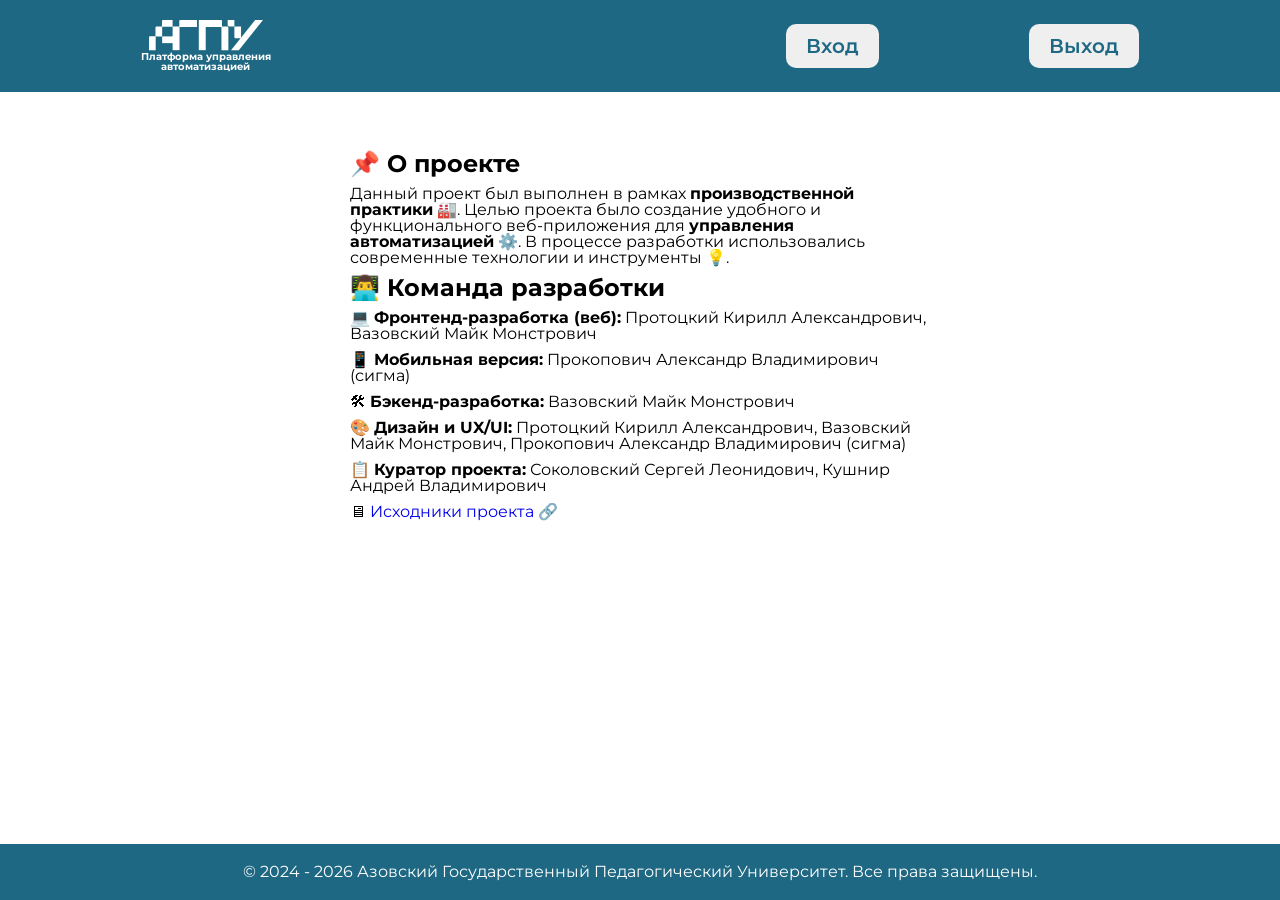
==== src/frontend/index.html @ 47376aa8 "-added frontend files and modified docker-compose.yaml." ====
<!doctype html>
<html lang="ru">
<head>
    <meta charset="UTF-8">
    <meta name="viewport" content="width=device-width, initial-scale=1">
    <link rel="stylesheet" href="css/index.css">
    <link href="https://fonts.googleapis.com/css2?family=Montserrat:wght@100..900&display=swap" rel="stylesheet">
    <title>Главная</title>
</head>
<body>
<div class="body-container">
    <header>
        <a class="logo" href="index.html">
            <svg width="114" height="31" viewBox="0 0 114 31" fill="none" xmlns="http://www.w3.org/2000/svg">
                <path d="M31.3878 0.029541H47.9571V7.01604H30.293V1.13392C30.293 0.525624 30.7848 0.029541 31.3878 0.029541Z"
                      fill="white"/>
                <path d="M49.8008 0.029541H71.9087C72.5118 0.029541 73.0036 0.525624 73.0036 1.13392V7.01604H49.8008V0.029541Z"
                      fill="white"/>
                <path d="M30.5337 6.47852H23.6074V30.1665H30.5337V6.47852Z" fill="white"/>
                <path d="M56.7154 6.85059H49.8008V30.1724H56.7154V6.85059Z" fill="white"/>
                <path d="M72.4473 6.50806H78.2729C78.8759 6.50806 79.3677 7.00414 79.3677 7.61243V30.1724H72.4531V6.50806H72.4473Z"
                      fill="white"/>
                <path d="M89.8085 30.1725L82.0215 30.137L106.149 0.029541H114.001L89.8085 30.1725Z"
                      fill="white"/>
                <path d="M14.1163 0.029541H23.6071V6.77391H13.0215V1.13392C13.0215 0.525624 13.5133 0.029541 14.1163 0.029541Z"
                      fill="white"/>
                <path d="M24.6025 16.3884H13.1621V23.1328H24.6025V16.3884Z" fill="white"/>
                <path d="M7.56947 6.62036H13.1609V16.3885H6.47461V7.72474C6.47461 7.11644 6.96642 6.62036 7.56947 6.62036Z"
                      fill="white"/>
                <path d="M1.09486 16.1758H6.68625V30.1665H0V17.2802C0 16.6719 0.491808 16.1758 1.09486 16.1758Z"
                      fill="white"/>
                <path d="M85.3633 6.4314H92.0495V18.2606H86.4581C85.8551 18.2606 85.3633 17.7645 85.3633 17.1562V6.4314Z"
                      fill="white"/>
                <path d="M78.6777 0H85.364V6.43136H80.3229C79.4154 6.43136 78.6836 5.68724 78.6836 4.77775V0H78.6777Z"
                      fill="white"/>
            </svg>
            <h1>Платформа управления <br>автоматизацией</h1>
        </a>
        <nav id="navigation-panel" class="main-navigation">
            <a href="problems.html">ЗАЯВКИ</a>
            <a id="users-navigation-item" href="users.html">ПОЛЬЗОВАТЕЛИ</a>
        </nav>

        <button class="confirm-button" id="sign-in-button">Вход</button>

        <div id="user-info" class="user-info">
            <span id="email"></span>
            <button id="logout-button" class="confirm-button" aria-label="Выход">
                Выход
            </button>
        </div>
    </header>

    <div id="profile-modal" class="modal">
        <div class="modal-content">
            <div class="modal-header">
                <h2>Профиль</h2>
                <span class="close-button" onclick="onCloseModalWindowButtonClicked('profile-modal')">&times;</span>
            </div>

            <div class="profile-container" id="profile-container">

            </div>
        </div>
    </div>

    <main>
        <div class="content-container">
            <section class="project-info">
                <h2>📌 О проекте</h2>
                <p>
                    Данный проект был выполнен в рамках <strong>производственной практики</strong> 🏭.
                    Целью проекта было создание удобного и функционального веб-приложения для <strong>управления автоматизацией</strong> ⚙️.
                    В процессе разработки использовались современные технологии и инструменты 💡.
                </p>
            </section>

            <section class="team-info">
                <h2>👨‍💻 Команда разработки</h2>
                <ul>
                    <li>💻 <strong>Фронтенд-разработка (веб):</strong> Протоцкий Кирилл Александрович, Вазовский Майк Монстрович</li>
                    <li>📱 <strong>Мобильная версия:</strong> Прокопович Александр Владимирович (сигма)</li>
                    <li>🛠 <strong>Бэкенд-разработка:</strong> Вазовский Майк Монстрович</li>
                    <li>🎨 <strong>Дизайн и UX/UI:</strong> Протоцкий Кирилл Александрович, Вазовский Майк Монстрович, Прокопович Александр Владимирович (сигма)</li>
                    <li>📋 <strong>Куратор проекта:</strong> Соколовский Сергей Леонидович, Кушнир Андрей Владимирович</li>
                    <li>🖥 <a href="https://github.com/Vazovsk1y/AGPU.AutomationManagement">Исходники проекта</a> 🔗</li>
                </ul>
            </section>
        </div>
    </main>

    <footer>
        <p></p>
    </footer>
</div>

<script src="js/shared.js"></script>
<script src="js/index.js"></script>
</body>
</html>
---- src/frontend/css/index.css ----
@import "reset.css";
@import "shared.css";

.content-container {
    display: flex;
    flex-direction: column;
    margin-top: 60px;
    width: 100%;
    padding-left: 350px;
    padding-right: 350px;
    gap: 10px;
}

.project-info, .team-info, .team-info ul{
    display: flex;
    flex-direction: column;
    gap: 10px;
}
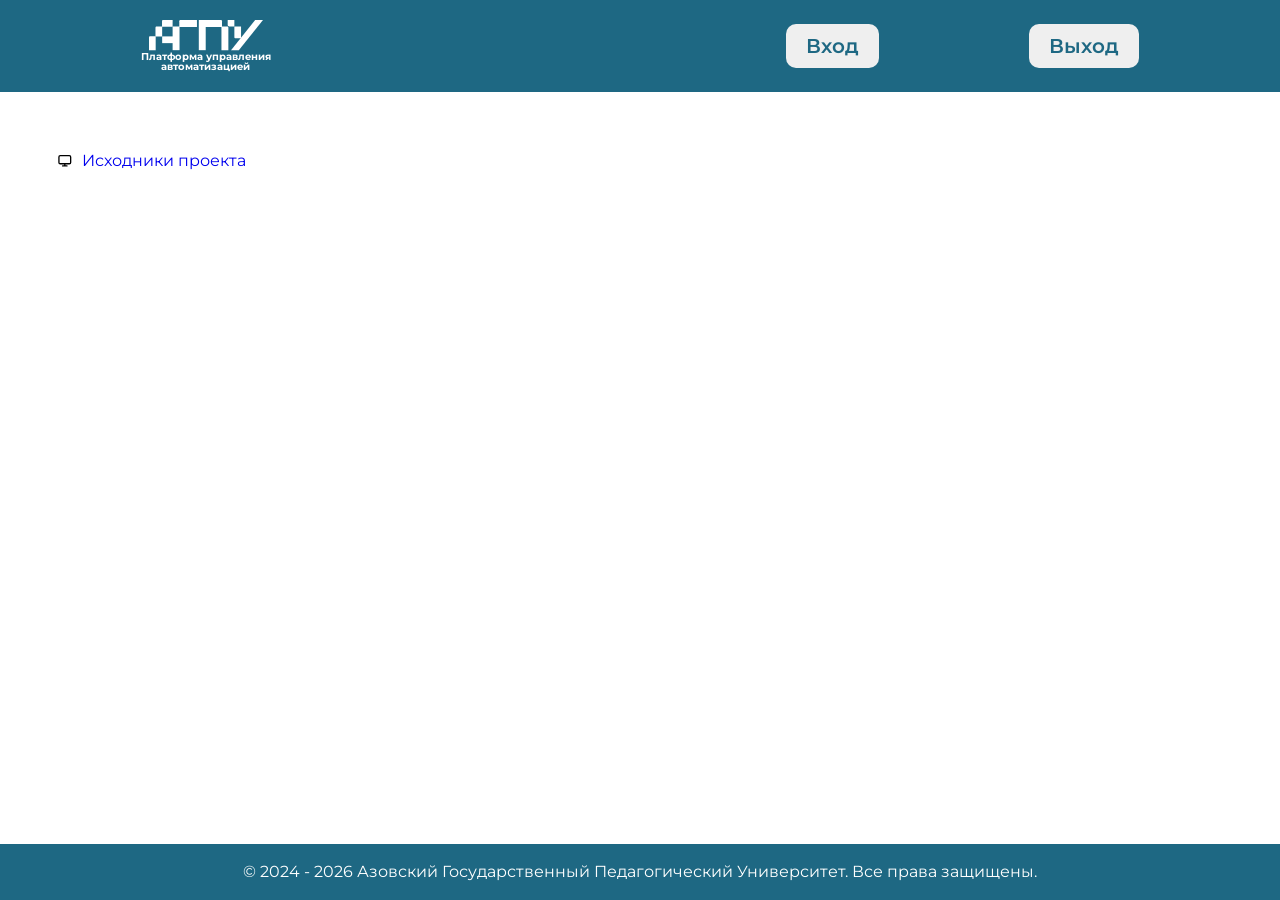
==== commit 20d3f0f2: "-fixed icons." ====
--- a/src/frontend/index.html
+++ b/src/frontend/index.html
@@ -66,24 +66,9 @@
 
     <main>
         <div class="content-container">
-            <section class="project-info">
-                <h2>📌 О проекте</h2>
-                <p>
-                    Данный проект был выполнен в рамках <strong>производственной практики</strong> 🏭.
-                    Целью проекта было создание удобного и функционального веб-приложения для <strong>управления автоматизацией</strong> ⚙️.
-                    В процессе разработки использовались современные технологии и инструменты 💡.
-                </p>
-            </section>
-
             <section class="team-info">
-                <h2>👨‍💻 Команда разработки</h2>
                 <ul>
-                    <li>💻 <strong>Фронтенд-разработка (веб):</strong> Протоцкий Кирилл Александрович, Вазовский Майк Монстрович</li>
-                    <li>📱 <strong>Мобильная версия:</strong> Прокопович Александр Владимирович (сигма)</li>
-                    <li>🛠 <strong>Бэкенд-разработка:</strong> Вазовский Майк Монстрович</li>
-                    <li>🎨 <strong>Дизайн и UX/UI:</strong> Протоцкий Кирилл Александрович, Вазовский Майк Монстрович, Прокопович Александр Владимирович (сигма)</li>
-                    <li>📋 <strong>Куратор проекта:</strong> Соколовский Сергей Леонидович, Кушнир Андрей Владимирович</li>
-                    <li>🖥 <a href="https://github.com/Vazovsk1y/AGPU.AutomationManagement">Исходники проекта</a> 🔗</li>
+                    <li><span class="icon-label"><span class="ui-icon" aria-hidden="true"><svg viewBox="0 0 24 24" fill="none" xmlns="http://www.w3.org/2000/svg"><rect x="4" y="5" width="16" height="11" rx="1.8" stroke="currentColor" stroke-width="1.8"/><path d="M9 19h6M12 16v3" stroke="currentColor" stroke-width="1.8" stroke-linecap="round"/></svg></span><a href="https://github.com/Vazovsk1y/AGPU.AutomationManagement">Исходники проекта</a></li>
                 </ul>
             </section>
         </div>
--- a/src/frontend/css/index.css
+++ b/src/frontend/css/index.css
@@ -4,15 +4,29 @@
 .content-container {
     display: flex;
     flex-direction: column;
-    margin-top: 60px;
     width: 100%;
-    padding-left: 350px;
-    padding-right: 350px;
+    max-width: 1200px;
+    margin: 60px auto 0;
+    padding: 0 16px 24px;
+    gap: 16px;
+}
+
+.project-info, .team-info, .team-info ul {
+    display: flex;
+    flex-direction: column;
     gap: 10px;
 }
 
-.project-info, .team-info, .team-info ul{
-    display: flex;
-    flex-direction: column;
-    gap: 10px;
-}+@media (max-width: 768px) {
+    .content-container {
+        margin-top: 24px;
+        padding: 0 12px 20px;
+    }
+
+    .project-info p,
+    .team-info li {
+        font-size: 15px;
+        line-height: 1.5;
+        word-break: break-word;
+    }
+}
